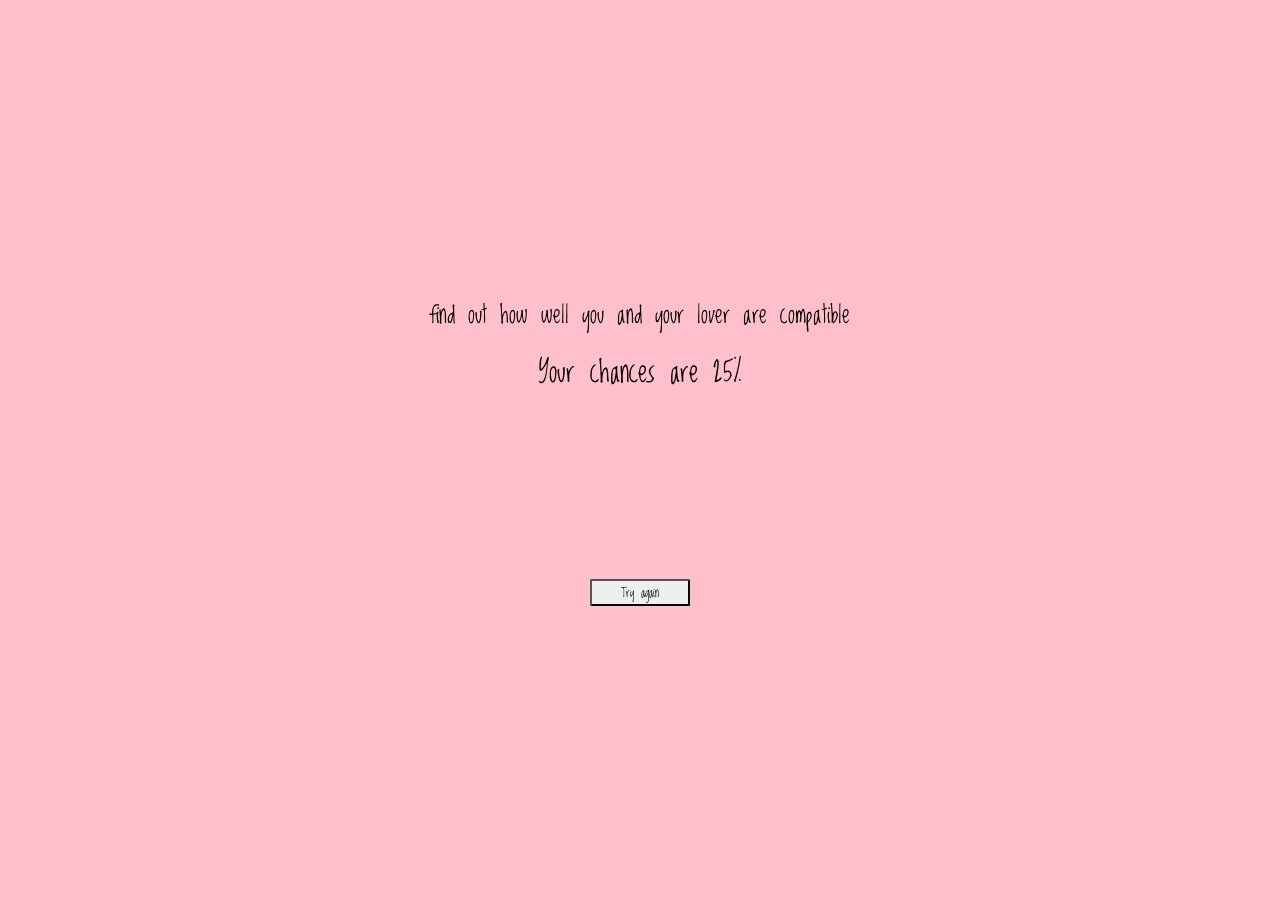
==== section15_advanced_java_script/love_calculator/result.html @ 849ad024 "trying to figure out why code is not showing up" ====
<!DOCTYPE html>
<html lang="en">
<head>
    <meta charset="UTF-8">
    <meta name="google"
     content="notranslate">
    <meta name="viewport" content="width=device-width, initial-scale=1.0">
    <title>Document</title>
    <link rel="preconnect" href="https://fonts.googleapis.com">
<link rel="preconnect" href="https://fonts.gstatic.com" crossorigin>
<link href="https://fonts.googleapis.com/css2?family=Love+Ya+Like+A+Sister&family=Miniver&family=Poppins:ital,wght@0,100;0,400;0,500;1,400;1,500;1,900&display=swap" rel="stylesheet">
<link rel="preconnect" href="https://fonts.googleapis.com">
<link rel="preconnect" href="https://fonts.gstatic.com" crossorigin>
<link href="https://fonts.googleapis.com/css2?family=Love+Light&display=swap" rel="stylesheet">
<link href="https://fonts.googleapis.com/css2?family=Loved+by+the+King&display=swap" rel="stylesheet">

    <link rel="stylesheet" href="syles.css">
</head>
<body id="result">

    <h2>find out how well you and your lover are compatible</h2>
     <p>you and your lover</p>
 


<a href="index.html"><button>Try again</button></a>


<script>
    n = Math.floor(Math.random() * 100) + 1

    document.addEventListener('DOMContentLoaded', function(){
        document.querySelector("p").textContent = `Your chances are ${n}%`  
    })
</script>
</body>
</html>
---- section15_advanced_java_script/love_calculator/syles.css ----
*{
    margin: 0;
    padding: 0;
}

body{
    height: 100vh;
    display: flex;
    flex-direction: column;
    align-items: center;
    justify-content: center;
    background-color: pink;
    padding: 0px 20px;
}
h1{
    font-family: "Love Ya Like A Sister", cursive ;
}

h1, p{
    margin-bottom: 100px;
}

h2{
    margin-bottom: 10px;
    font-size: 25px;
}

*, h2, p{
 font-family: "Loved by the King", cursive;
 font-weight: 500;
}

.inputs{
    display: flex;
    height: 20px;
    width: 100%;
    justify-content: center;
}
img{
    width: 10%;
    height: auto;
    object-fit: contain;  /*this makes the object stops stretching */
    justify-self: center;
}

button{
    margin-top: 80px;
    width: 100px;
    border-radius: 3%;
}

@media (max-width: 500px) {
    .inputs{
        display: flex;
        flex-direction: column;
    }

    input{
        margin: 10px;
    }
    img{
        align-self: center;
    }
}


#result p{
    font-size: 30px;
}
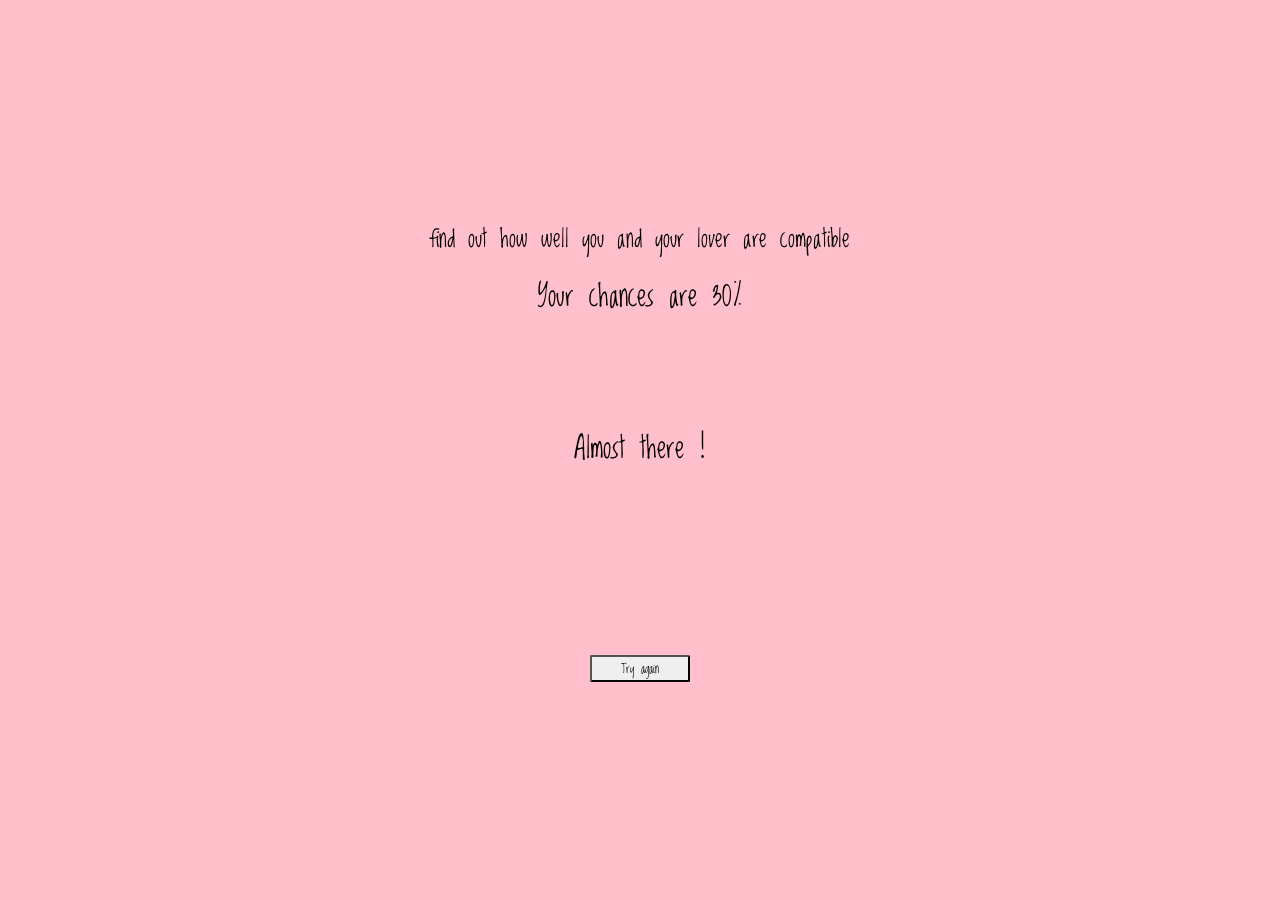
==== commit 5777619c: "Adding conditionals to display different messages according to the love percentage" ====
--- a/section15_advanced_java_script/love_calculator/result.html
+++ b/section15_advanced_java_script/love_calculator/result.html
@@ -19,8 +19,8 @@
 <body id="result">
 
     <h2>find out how well you and your lover are compatible</h2>
-     <p>you and your lover</p>
- 
+     <p id="p">you and your lover</p>
+    <p id="message"></p>
 
 
 <a href="index.html"><button>Try again</button></a>
@@ -29,9 +29,59 @@
 <script>
     n = Math.floor(Math.random() * 100) + 1
 
+
+
     document.addEventListener('DOMContentLoaded', function(){
-        document.querySelector("p").textContent = `Your chances are ${n}%`  
+        document.querySelector("#p").textContent = `Your chances are ${n}%`  
     })
+    
+if (n <= 25){document.querySelector("#message").textContent = "Not very loving. maybe next time"} ;
+if (n > 25 && n < 40){document.querySelector("#message").textContent = "Almost there !"}
+if (n >=40 && n < 50){document.querySelector("#message").textContent = "It could work !"}
+if (n >= 50 && n< 70){document.querySelector("#message").textContent = "What a great pair!"}
+if (n >=70 && n < 80){document.querySelector("#message").textContent = "You're like soulmates !"}
+if (n >= 80 ){document.querySelector("#message").textContent = "Love's in the air!"}
+
+
+
+
+
+
+
+
+
+
+
+
+
+
+
+
+
+
+
+
+
+
+
+
+
+
+
 </script>
 </body>
-</html>+</html>
+
+
+
+
+
+
+
+
+
+
+
+
+
+
